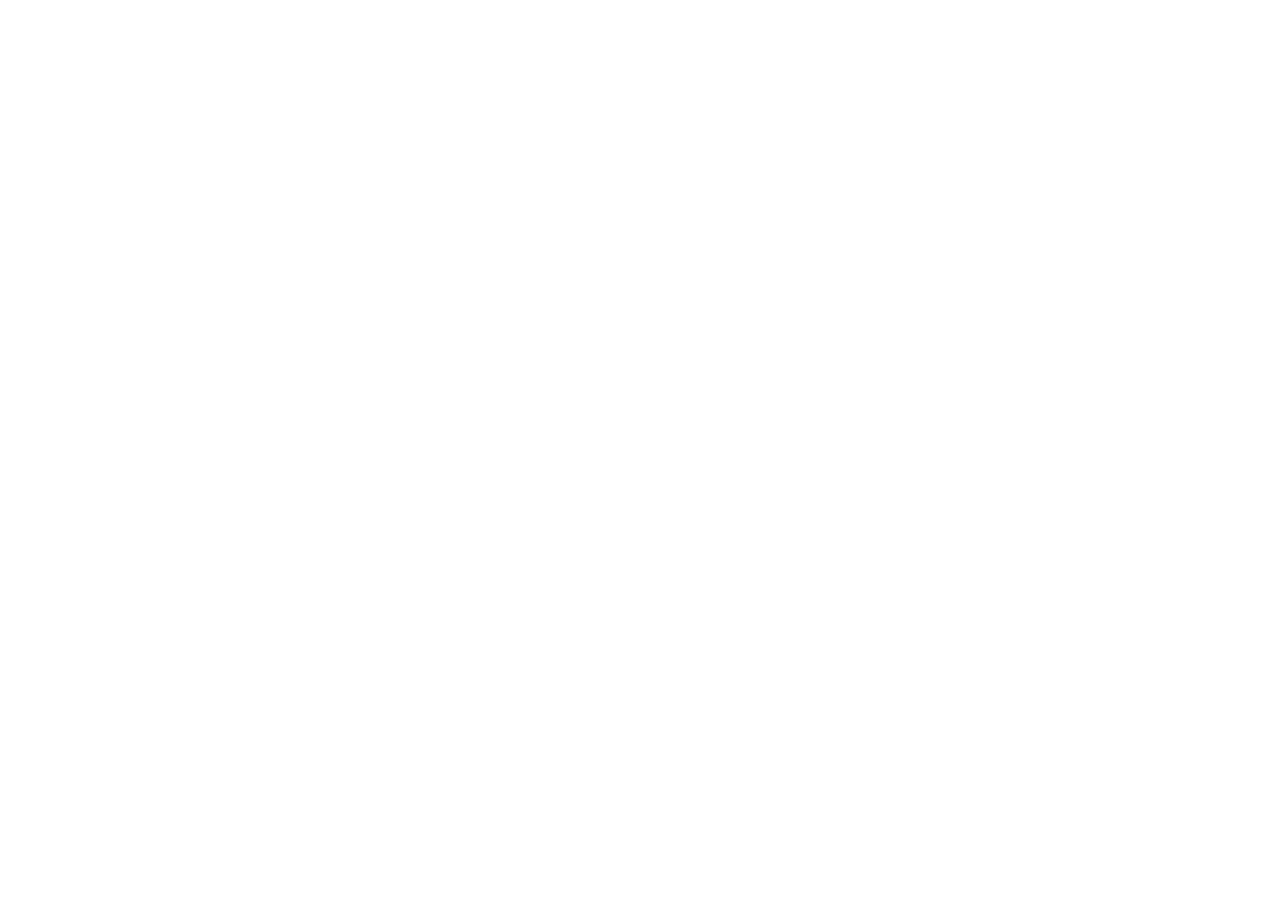
==== assets/pages/painel_inicial.html @ 32902b8e "v1.0.0" ====
<!DOCTYPE html>
<html lang="pt-br">

<head>
    <meta charset="UTF-8">
    <meta http-equiv="X-UA-Compatible" content="IE=edge">
    <meta name="viewport" content="width=device-width, initial-scale=1.0">
    <link rel="icon" type="image/x-icon" href="/assets/img/logos/logo-colorida-minalista.svg">
    <title>TaskFlow - login</title>
    <link rel="stylesheet" href="../../style.css">
</head>
<body>
    
</body>
</html>
---- style.css ----
@import url('/assets/css/_reset.css');
@import url('https://fonts.googleapis.com/css2?family=Montserrat:wght@300;400;500;600;700&display=swap');
@import url('/assets/css/_variaveis.css');
@import url('/assets/css/_base.css');
@import url('assets/css/Cabecalho/_cabecalho.css');
@import url('/assets/css/Rodape/_rodape.css');
@import url('/assets/css/index-page/_banner.css');
@import url('/assets/css/index-page/_sobre-ferramenta.css');
@import url('/assets/css/index-page/_instrucoes.css');
@import url('/assets/css/cadastro-page/_formulario-cadastro.css');
@import url('/assets/css/cadastro-page/_titulo-page.css');
@import url('/assets/css/login-page/_banner.css');
@import url('/assets/css/login-page/_formulario.css');
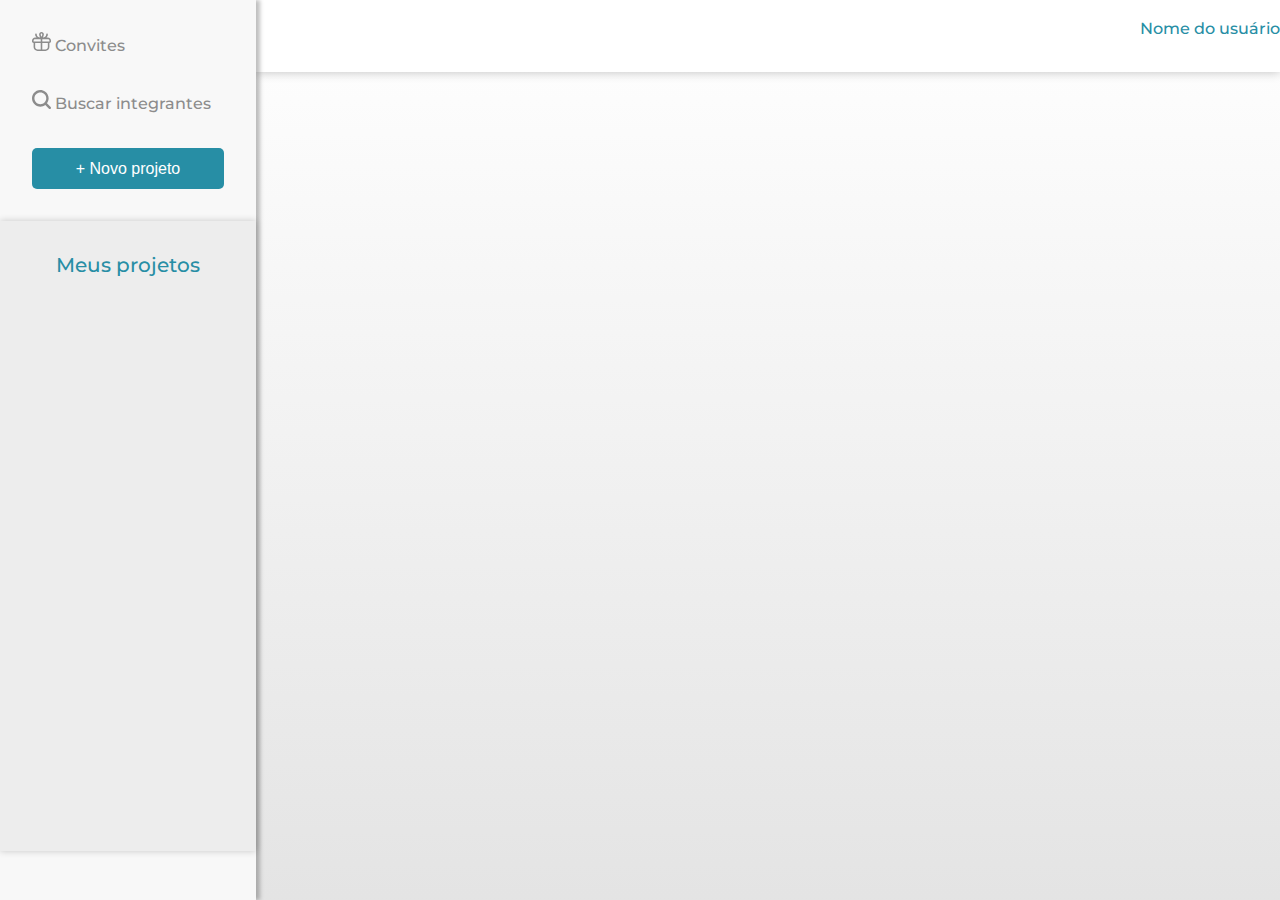
==== commit d09ffe3a: "v1.0.1" ====
--- a/assets/pages/painel_inicial.html
+++ b/assets/pages/painel_inicial.html
@@ -9,7 +9,24 @@
     <title>TaskFlow - login</title>
     <link rel="stylesheet" href="../../style.css">
 </head>
-<body>
-    
+
+<body class="bg-body">
+    <div class="container-sidebar-header">
+        <div class="sidebar">
+            <a class="texto cinza" style="margin: 2rem 2rem 1rem 2rem"  href=""><img src="/assets/img/icones/convites.svg" alt="icon"> Convites</a>
+            <a class="texto cinza" style="margin: 1rem 2rem 1rem 2rem" href=""><img src="/assets/img/icones/lupa.svg" alt="icon"> Buscar integrantes</a>
+            <button class="btn-padrao texto branco" style="margin: 1rem 2rem 2rem 2rem;">+ Novo projeto</button>
+            <div class="container-projetos">
+                <h2 class="subtitulo text-center">Meus projetos</h2>
+            </div>
+        </div>
+        <header class="header-sidebar">
+            <div class="perifl">
+                <p class="texto">Nome do usuário</p>
+                <img src="" alt="">
+            </div>
+        </header>
+    </div>
 </body>
+
 </html>--- a/style.css
+++ b/style.css
@@ -10,4 +10,9 @@
 @import url('/assets/css/cadastro-page/_formulario-cadastro.css');
 @import url('/assets/css/cadastro-page/_titulo-page.css');
 @import url('/assets/css/login-page/_banner.css');
-@import url('/assets/css/login-page/_formulario.css');+@import url('/assets/css/login-page/_formulario.css');
+@import url('/assets/css/Sidebar/_sidebar.css');
+@import url('/assets/css/Botoes/_botoes.css');
+@import url('/assets/css/Bg-body/_bg-body.css');
+@import url('/assets/css/pagina-sucesso/cadastro-realizado.css');
+@import url('/assets/css/Mensagem-error/mensagem-erro.css');